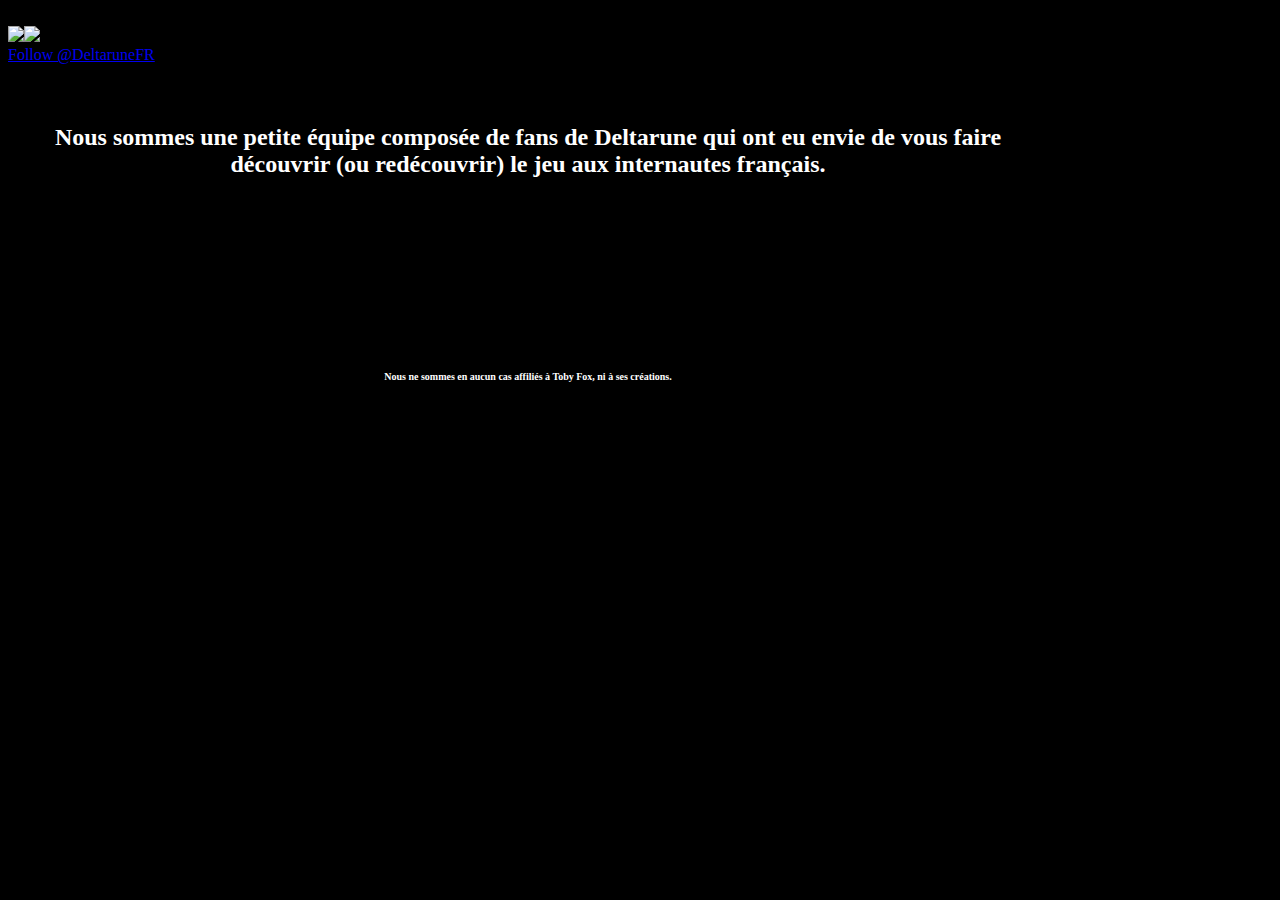
==== index.html @ 3766e6fe "Batch update" ====
<!DOCTYPE html><html><head>
    <meta charset="UTF-8">
    <!-- generator meta tag -->
    <!-- leave this for stats and Silex version check -->
    <meta name="generator" content="Silex v2.2.7">
    <!-- End of generator meta tag -->
    <script type="text/javascript" src="js/jquery.js"></script>
    <script type="text/javascript" src="js/jquery-ui.js"></script>
    <script type="text/javascript" src="js/pageable.js"></script>
    <script type="text/javascript" src="js/front-end.js"></script>
    <link rel="stylesheet" href="css/normalize.css">
    <link rel="stylesheet" href="css/front-end.css">

    
    <script type="text/javascript" class="silex-script"></script>
    
    <title>Deltarune FR</title>
    

    
<meta name="viewport" content="width=device-width, initial-scale=1, maximum-scale=2.2" data-silex-viewport=""><link href="css/logoPNG.png" rel="shortcut icon"><!-- Silex HEAD tag do not remove -->
    <!-- End of Silex HEAD tag do not remove --><link href="css/styles.css" rel="stylesheet" type="text/css"><style>body { opacity: 0; transition: .25s opacity ease; }</style></head>

<body class="body-initial all-style enable-mobile silex-runtime silex-published" data-silex-type="container">
    <div class="silex-pages">
        

        <a id="page-accueil" data-silex-type="page" class="page-element">Accueil</a></div>









    
    
    
















<a href="#!page-accueil" data-silex-type="image" class="editable-style silex-id-1541881539349-2 image-element" style=""><img src="assets/logoPNG.png" class="silex-element-content"></a><a href="#!page-accueil" data-silex-type="image" class="editable-style silex-id-1541881590220-3 image-element" style=""><img src="assets/banner.png" class="silex-element-content"></a><div data-silex-type="html" class="editable-style silex-id-1541883223145-7 html-element" style=""><div class="silex-element-content"><a href="https://twitter.com/DeltaruneFR?ref_src=twsrc%5Etfw" class="twitter-follow-button" data-size="large" data-lang="fr" data-show-count="false">Follow @DeltaruneFR</a><script async="" src="js/widgets.js" charset="utf-8"></script></div></div><div data-silex-type="text" class="editable-style silex-id-1541891472185-13 text-element" style=""><div class="silex-element-content normal"><p style="text-align: center;"><font size="5"><b style="color: rgb(255, 255, 255);">Nous
 sommes une petite équipe composée de fans de Deltarune qui ont eu envie
 de vous faire découvrir (ou redécouvrir) le jeu aux internautes 
français.</b></font></p><p style="text-align: center;"><font size="5"><b style="color: rgb(255, 255, 255);"><br></b></font></p><p style="text-align: center;"><font size="5"><b style="color: rgb(255, 255, 255);"><br></b></font></p><p style="text-align: center;"><font size="5"><b style="color: rgb(255, 255, 255);"><br></b></font></p><p style="text-align: center;"><font size="5"><b style="color: rgb(255, 255, 255);"><br></b></font></p><div style="text-align: center;"><font size="1"><b style="color: rgb(255, 255, 255);">Nous ne sommes en aucun cas affiliés à Toby Fox, ni à ses créations.</b></font></div></div></div></body></html>
---- css/styles.css ----
@import url(https://fonts.googleapis.com/css?family=VT323);
.body-initial {background-color: rgba(0,0,0,1); background-position: top center; background-repeat: no-repeat; background-attachment: fixed; background-size: contain; background-image: url('../assets/background.gif');}@media only screen and (max-width: 480px), only screen and (max-device-width: 480px) {.body-initial {background-image: url('/ce/github/get/DeltaRuneFR/master/background.gif'); background-position: center center; background-color: rgba(0,0,0,1); background-size: contain; background-attachment: fixed;}}.silex-id-1541881539349-2 {width: 78px; min-height: 81px; top: 3px; left: 3px;}@media only screen and (max-width: 480px), only screen and (max-device-width: 480px) {.silex-id-1541881539349-2 {left: 192px; top: 10px;}}.silex-id-1541881590220-3 {width: 212px; min-height: 59px; top: 15px; left: 73px;}@media only screen and (max-width: 480px), only screen and (max-device-width: 480px) {.silex-id-1541881590220-3 {left: 11px; top: 146px;}}.silex-id-1541883223145-7 {width: 195px; background-color: transparent; min-height: 62px; top: 36px; left: 289px;}@media only screen and (max-width: 480px), only screen and (max-device-width: 480px) {.silex-id-1541883223145-7 {top: 200px; left: 122px; width: 218px; min-height: 38px; background-color: transparent;}}.silex-id-1541891472185-13 {width: 1040px; min-height: 282px; top: 304px; left: 165px;}

.text-style-1 p {font-family: Courier New, monospace; font-style: normal; font-weight: bolder; font-size: 50px; color: #ffffff; text-align: center;}body.silex-runtime {opacity: 1;}
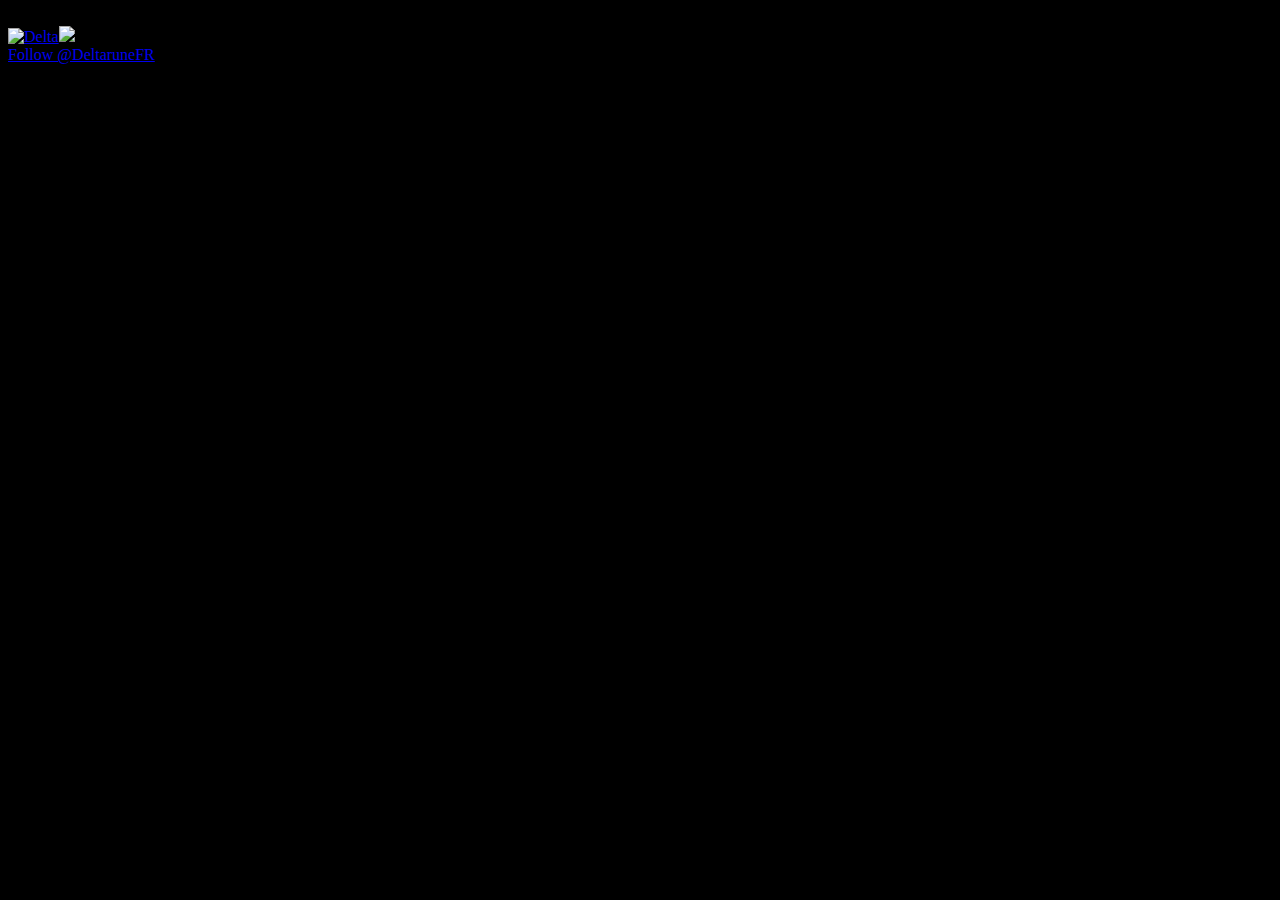
==== commit e9b4e1c7: "Batch update" ====
--- a/index.html
+++ b/index.html
@@ -54,7 +54,7 @@
 
 
 
-<a href="#!page-accueil" data-silex-type="image" class="editable-style silex-id-1541881539349-2 image-element" style=""><img src="assets/logoPNG.png" class="silex-element-content"></a><a href="#!page-accueil" data-silex-type="image" class="editable-style silex-id-1541881590220-3 image-element" style=""><img src="assets/banner.png" class="silex-element-content"></a><div data-silex-type="html" class="editable-style silex-id-1541883223145-7 html-element" style=""><div class="silex-element-content"><a href="https://twitter.com/DeltaruneFR?ref_src=twsrc%5Etfw" class="twitter-follow-button" data-size="large" data-lang="fr" data-show-count="false">Follow @DeltaruneFR</a><script async="" src="js/widgets.js" charset="utf-8"></script></div></div><div data-silex-type="text" class="editable-style silex-id-1541891472185-13 text-element" style=""><div class="silex-element-content normal"><p style="text-align: center;"><font size="5"><b style="color: rgb(255, 255, 255);">Nous
+<a href="#!page-accueil" data-silex-type="image" class="editable-style silex-id-1541881539349-2 image-element" style="" title="Deltarune FR"><img src="assets/logoPNG.png" class="silex-element-content" alt="Delta"></a><a href="#!page-accueil" data-silex-type="image" class="editable-style silex-id-1541881590220-3 image-element" style="" title="Deltarune FR"><img src="assets/banner.png" class="silex-element-content"></a><div data-silex-type="html" class="editable-style silex-id-1541883223145-7 html-element" style="" title="Twitter @DeltaruneFR"><div class="silex-element-content"><a href="https://twitter.com/DeltaruneFR?ref_src=twsrc%5Etfw" class="twitter-follow-button" data-size="large" data-lang="fr" data-show-count="false">Follow @DeltaruneFR</a><script async="" src="js/widgets.js" charset="utf-8"></script></div></div><div data-silex-type="text" class="editable-style silex-id-1541891472185-13 text-element text-style-2 hide-on-mobile" style=""><div class="silex-element-content normal"><p style="text-align: center;"><font size="5"><b style="color: rgb(255, 255, 255);">Nous
  sommes une petite équipe composée de fans de Deltarune qui ont eu envie
- de vous faire découvrir (ou redécouvrir) le jeu aux internautes 
+ de faire découvrir (ou redécouvrir) le jeu aux internautes 
 français.</b></font></p><p style="text-align: center;"><font size="5"><b style="color: rgb(255, 255, 255);"><br></b></font></p><p style="text-align: center;"><font size="5"><b style="color: rgb(255, 255, 255);"><br></b></font></p><p style="text-align: center;"><font size="5"><b style="color: rgb(255, 255, 255);"><br></b></font></p><p style="text-align: center;"><font size="5"><b style="color: rgb(255, 255, 255);"><br></b></font></p><div style="text-align: center;"><font size="1"><b style="color: rgb(255, 255, 255);">Nous ne sommes en aucun cas affiliés à Toby Fox, ni à ses créations.</b></font></div></div></div></body></html>--- a/css/styles.css
+++ b/css/styles.css
@@ -1,5 +1,6 @@
 
 @import url(https://fonts.googleapis.com/css?family=VT323);
-.body-initial {background-color: rgba(0,0,0,1); background-position: top center; background-repeat: no-repeat; background-attachment: fixed; background-size: contain; background-image: url('../assets/background.gif');}@media only screen and (max-width: 480px), only screen and (max-device-width: 480px) {.body-initial {background-image: url('/ce/github/get/DeltaRuneFR/master/background.gif'); background-position: center center; background-color: rgba(0,0,0,1); background-size: contain; background-attachment: fixed;}}.silex-id-1541881539349-2 {width: 78px; min-height: 81px; top: 3px; left: 3px;}@media only screen and (max-width: 480px), only screen and (max-device-width: 480px) {.silex-id-1541881539349-2 {left: 192px; top: 10px;}}.silex-id-1541881590220-3 {width: 212px; min-height: 59px; top: 15px; left: 73px;}@media only screen and (max-width: 480px), only screen and (max-device-width: 480px) {.silex-id-1541881590220-3 {left: 11px; top: 146px;}}.silex-id-1541883223145-7 {width: 195px; background-color: transparent; min-height: 62px; top: 36px; left: 289px;}@media only screen and (max-width: 480px), only screen and (max-device-width: 480px) {.silex-id-1541883223145-7 {top: 200px; left: 122px; width: 218px; min-height: 38px; background-color: transparent;}}.silex-id-1541891472185-13 {width: 1040px; min-height: 282px; top: 304px; left: 165px;}
+.body-initial {background-color: rgba(0,0,0,1); background-position: top center; background-repeat: no-repeat; background-attachment: fixed; background-size: contain; background-image: url('../assets/background.gif');}@media only screen and (max-width: 480px), only screen and (max-device-width: 480px) {.body-initial {background-image: url('/ce/github/get/DeltaRuneFR/master/background.gif'); background-position: center center; background-color: rgba(0,0,0,1); background-size: contain; background-attachment: fixed;}}.silex-id-1541881539349-2 {width: 78px; min-height: 81px; top: 3px; left: 3px;}@media only screen and (max-width: 480px), only screen and (max-device-width: 480px) {.silex-id-1541881539349-2 {left: 192px; top: 10px;}}.silex-id-1541881590220-3 {width: 212px; min-height: 59px; top: 15px; left: 73px;}@media only screen and (max-width: 480px), only screen and (max-device-width: 480px) {.silex-id-1541881590220-3 {left: 11px; top: 146px;}}.silex-id-1541883223145-7 {width: 195px; background-color: transparent; min-height: 62px; top: 36px; left: 289px;}@media only screen and (max-width: 480px), only screen and (max-device-width: 480px) {.silex-id-1541883223145-7 {top: 200px; left: 122px; width: 218px; min-height: 38px; background-color: transparent;}}.silex-id-1541891472185-13 {width: 1040px; min-height: 282px; top: 304px; left: 165px; opacity: 0;}
 
-.text-style-1 p {font-family: Courier New, monospace; font-style: normal; font-weight: bolder; font-size: 50px; color: #ffffff; text-align: center;}body.silex-runtime {opacity: 1;}
+.text-style-1 p {font-family: Courier New, monospace; font-style: normal; font-weight: bolder; font-size: 50px; color: #ffffff; text-align: center;}
+.text-style-2 p {font-family: Arial, sans-serif;}body.silex-runtime {opacity: 1;}
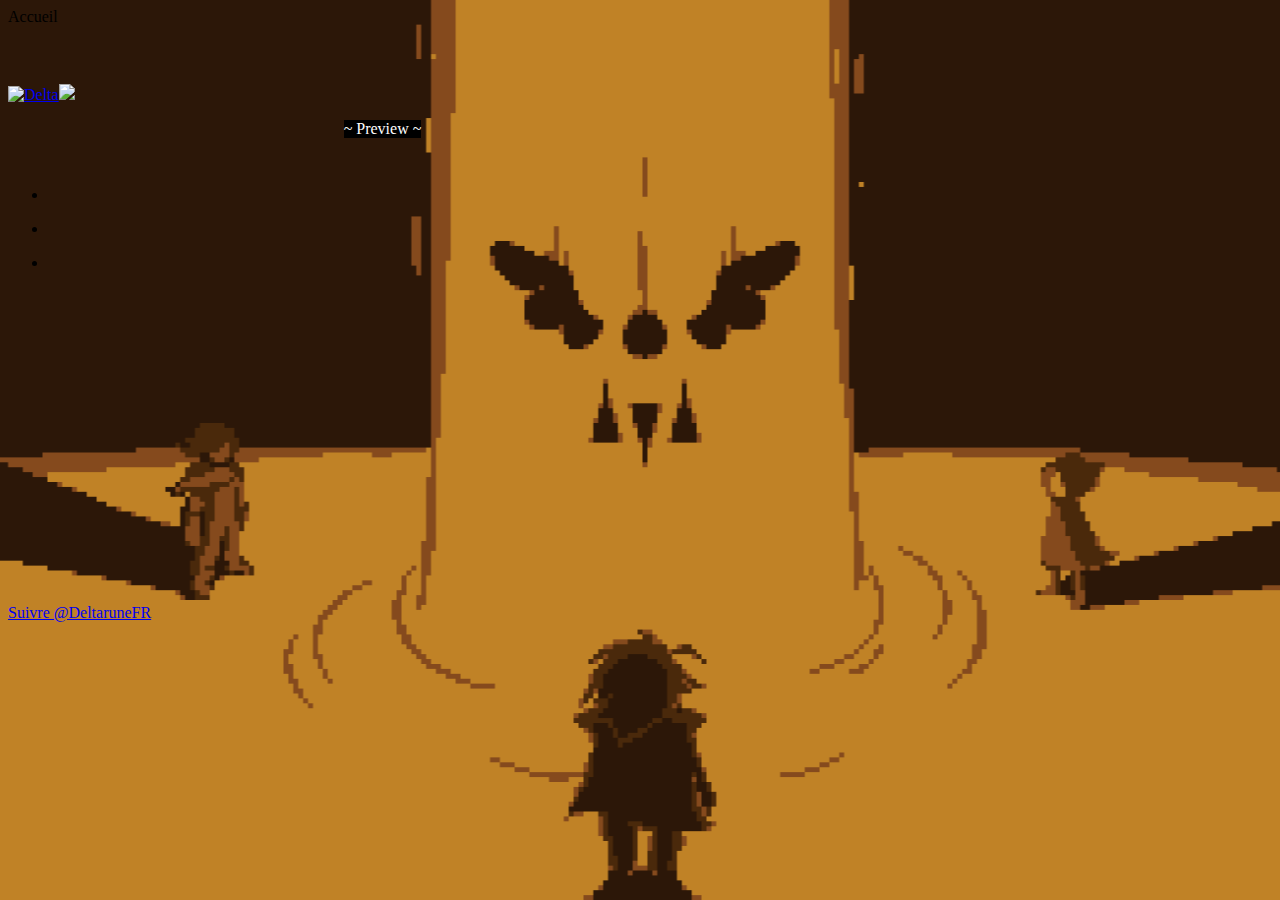
==== commit c33fa842: "Batch update" ====
--- a/index.html
+++ b/index.html
@@ -18,8 +18,7 @@
     
 
     
-<meta name="viewport" content="width=device-width, initial-scale=1, maximum-scale=2.2" data-silex-viewport=""><link href="css/logoPNG.png" rel="shortcut icon"><!-- Silex HEAD tag do not remove -->
-    <!-- End of Silex HEAD tag do not remove --><link href="css/styles.css" rel="stylesheet" type="text/css"><style>body { opacity: 0; transition: .25s opacity ease; }</style></head>
+<meta name="viewport" content="width=device-width, initial-scale=1, maximum-scale=2.2" data-silex-viewport=""><link href="css/logoPNG.png" rel="shortcut icon"><meta name="description" content="Nous sommes une petite équipe composée de fans de Deltarune qui ont eu envie de faire découvrir (ou redécouvrir) le jeu au public francophone."><meta name="twitter:card" content="summary"><meta name="twitter:image" content="https://pbs.twimg.com/profile_banners/1059182274632208388/1541527850/1500x500"><meta name="og:image" content="https://pbs.twimg.com/profile_banners/1059182274632208388/1541527850/1500x500"><meta name="twitter:site" content="@DeltaruneFR"><meta name="twitter:title" content="Deltarune FR"><meta name="og:title" content="Deltarune FR"><meta name="twitter:description" content="Nous sommes une petite équipe composée de fans de Deltarune qui ont eu envie de faire découvrir (ou redécouvrir) le jeu au public francophone."><meta name="og:description" content="Nous sommes une petite équipe composée de fans de Deltarune qui ont eu envie de faire découvrir (ou redécouvrir) le jeu au public francophone."><script src="js/unslider-min.js"></script><link rel="stylesheet" href="css/unslider.css"><!-- Silex HEAD tag do not remove --><!-- End of Silex HEAD tag do not remove --><link href="css/styles.css" rel="stylesheet" type="text/css"><style>body { opacity: 0; transition: .25s opacity ease; }</style></head>
 
 <body class="body-initial all-style enable-mobile silex-runtime silex-published" data-silex-type="container">
     <div class="silex-pages">
@@ -54,7 +53,89 @@
 
 
 
-<a href="#!page-accueil" data-silex-type="image" class="editable-style silex-id-1541881539349-2 image-element" style="" title="Deltarune FR"><img src="assets/logoPNG.png" class="silex-element-content" alt="Delta"></a><a href="#!page-accueil" data-silex-type="image" class="editable-style silex-id-1541881590220-3 image-element" style="" title="Deltarune FR"><img src="assets/banner.png" class="silex-element-content"></a><div data-silex-type="html" class="editable-style silex-id-1541883223145-7 html-element" style="" title="Twitter @DeltaruneFR"><div class="silex-element-content"><a href="https://twitter.com/DeltaruneFR?ref_src=twsrc%5Etfw" class="twitter-follow-button" data-size="large" data-lang="fr" data-show-count="false">Follow @DeltaruneFR</a><script async="" src="js/widgets.js" charset="utf-8"></script></div></div><div data-silex-type="text" class="editable-style silex-id-1541891472185-13 text-element text-style-2 hide-on-mobile" style=""><div class="silex-element-content normal"><p style="text-align: center;"><font size="5"><b style="color: rgb(255, 255, 255);">Nous
- sommes une petite équipe composée de fans de Deltarune qui ont eu envie
- de faire découvrir (ou redécouvrir) le jeu aux internautes 
-français.</b></font></p><p style="text-align: center;"><font size="5"><b style="color: rgb(255, 255, 255);"><br></b></font></p><p style="text-align: center;"><font size="5"><b style="color: rgb(255, 255, 255);"><br></b></font></p><p style="text-align: center;"><font size="5"><b style="color: rgb(255, 255, 255);"><br></b></font></p><p style="text-align: center;"><font size="5"><b style="color: rgb(255, 255, 255);"><br></b></font></p><div style="text-align: center;"><font size="1"><b style="color: rgb(255, 255, 255);">Nous ne sommes en aucun cas affiliés à Toby Fox, ni à ses créations.</b></font></div></div></div></body></html>+<div data-silex-type="html" class="editable-style silex-id-1541904207844-1 html-element" style=""><div class="silex-element-content"><audio id="PANTIN" autoplay="autoplay" loop="loop" controls="">
+ <source src="assets/legend.mp3" type="audio/mp3">
+</audio>
+<script type="text/javascript">
+var monElementAudio = document.getElementById('PANTIN');
+monElementAudio.volume = 0.1;
+</script></div></div><a href="#!page-accueil" data-silex-type="image" class="editable-style silex-id-1541881539349-2 image-element page-link-active" style="" title="Deltarune FR"><img src="assets/logoPNG.png" class="silex-element-content" alt="Delta"></a><a href="#!page-accueil" data-silex-type="image" class="editable-style silex-id-1541881590220-3 image-element" style="" title="Deltarune FR"><img src="assets/banner.png" class="silex-element-content"></a><div data-silex-type="html" class="editable-style silex-id-1541976893944-1 html-element silex-component silex-component-slideshow silex-use-height-not-minheight" style=""><div class="silex-element-content"><div id="parent_1541977367090_152">
+<!-- preview -->
+<div class="prodotype-preview">
+  
+  <div class="preview-text prodotype-force-size"><p>~ Preview ~</p></div>
+  <figure class="slide-0">
+    <div class="slide-image prodotype-force-size">
+      
+    </div>
+  </figure>
+  
+</div>
+<div id="id_1541977367090_152">
+  <!-- runtime -->
+  <!-- the whole slideshow -->
+  <ul class="prodotype-runtime">
+  
+    <li><figure class="slide-0">
+      
+      <div class="slide-image">
+        
+      </div>
+      
+    </figure></li>
+  
+    <li><figure class="slide-1">
+      
+      <div class="slide-image">
+        
+      </div>
+      
+    </figure></li>
+  
+    <li><figure class="slide-2">
+      
+      <div class="slide-image">
+        
+      </div>
+      
+    </figure></li>
+  
+  </ul>
+</div>
+</div>
+<style type="text/css">#parent_1541977367090_152 .prodotype-preview {list-style-type: none; margin: 0; padding: 0;}#parent_1541977367090_152 .prodotype-preview .preview-text {display: flex; align-items: center; justify-content: center;}#parent_1541977367090_152 .prodotype-preview .preview-text p {z-index: 1; background-color: black; color: white;}#parent_1541977367090_152 .slide-0 .slide-image {background-image: url('assets/1.png');}#parent_1541977367090_152 .slide-1 .slide-image {background-image: url('assets/2.png');}#parent_1541977367090_152 .slide-2 .slide-image {background-image: url('assets/3.png');}#parent_1541977367090_152 .slide-image {width: 100%; display: flex; justify-content: center; background-repeat: no-repeat; background-size: cover; background-position: 50%; align-items: flex-end;}#parent_1541977367090_152 figcaption {padding: 50px; color: white; background-color: rgba(0,0,0,0.5); width: 100%; text-align: center;}#parent_1541977367090_152 .unslider-nav {position: absolute; bottom: 10px; left: 0; right: 0; top: auto; margin: 0;}#parent_1541977367090_152 .unslider-nav ol {text-align: center;}#parent_1541977367090_152 .unslider-nav ol li.unslider-active {background: #fff; cursor: default; opacity: 1;}#parent_1541977367090_152 .unslider-nav ol li {display: inline-block; float: none; width: 6px; height: 6px; margin: 0 4px; padding: 3px; background: transparent; border-radius: 10px; overflow: hidden; text-indent: -999em; border: 2px solid #fff; cursor: pointer; opacity: .4;}#parent_1541977367090_152 .unslider-arrow {display: block; width: 32px; height: 32px; top: 50%; right: 16px; left: auto; margin-top: -16px; overflow: hidden; background: rgba(0,0,0,.2) no-repeat 50% 50%; background-image: url('[data-uri]'); background-size: 7px 11px; border-radius: 32px; text-indent: -999em; opacity: .6; transition: opacity .2s;}#parent_1541977367090_152 .unslider-arrow.prev {left: 16px; right: auto; -ms-transform: rotate(-180deg); transform: rotate(-180deg);}</style>
+<script type="text/javascript">
+  (function() {
+    function initUnslider() {
+      // do not start in the editor (it would mess with the markup)
+      if(!$('body').hasClass('silex-runtime')) return;
+
+      var slider = $('#id_1541977367090_152').unslider({
+        'autoplay': true,
+        'speed': 600,
+        'delay': 8000,
+        'index': 0,
+        'nav': false,
+        'animation': 'fade',
+        'arrows': false
+      });
+      //  Listen to slide changes
+      
+      // apply element height to the images
+      var silexElement = $('#id_1541977367090_152').closest('.editable-style');
+      var elementMinHeight = silexElement.css('height');
+      var elementWidth = silexElement.css('width');
+      $('#id_1541977367090_152 li .slide-image').css({
+        'height': elementMinHeight
+      });
+      
+      // apply element height to the container (useful for fade only)
+      $('#id_1541977367090_152 ul').css({
+        'height': elementMinHeight
+      });
+      
+  }
+    initUnslider();
+  })();
+</script>
+</div></div><div data-silex-type="html" class="editable-style silex-id-1541883223145-7 html-element" style="" title="Twitter @DeltaruneFR"><div class="silex-element-content"><a href="https://twitter.com/DeltaruneFR?ref_src=twsrc%5Etfw" class="twitter-follow-button" data-size="large" data-lang="fr" data-show-count="false">Suivre @DeltaruneFR</a><script async="" src="js/widgets.js" charset="utf-8" type="text/javascript"></script></div></div></body></html>--- a/css/unslider.css
+++ b/css/unslider.css
@@ -0,0 +1 @@
+.unslider{overflow:auto;margin:0;padding:0}.unslider-wrap{position:relative}.unslider-wrap.unslider-carousel li{float:left}.unslider-vertical>ul{height:100%}.unslider-vertical li{float:none;width:100%}.unslider-fade{position:relative}.unslider-fade .unslider-wrap li{position:absolute;left:0;top:0;right:0;z-index:8}.unslider-fade .unslider-wrap li.unslider-active{z-index:10}.unslider li,.unslider ol,.unslider ul{list-style:none;margin:0;padding:0;border:none}.unslider-arrow{position:absolute;left:20px;z-index:2;cursor:pointer}.unslider-arrow.next{left:auto;right:20px}
--- a/css/styles.css
+++ b/css/styles.css
@@ -1,6 +1,7 @@
 
 @import url(https://fonts.googleapis.com/css?family=VT323);
-.body-initial {background-color: rgba(0,0,0,1); background-position: top center; background-repeat: no-repeat; background-attachment: fixed; background-size: contain; background-image: url('../assets/background.gif');}@media only screen and (max-width: 480px), only screen and (max-device-width: 480px) {.body-initial {background-image: url('/ce/github/get/DeltaRuneFR/master/background.gif'); background-position: center center; background-color: rgba(0,0,0,1); background-size: contain; background-attachment: fixed;}}.silex-id-1541881539349-2 {width: 78px; min-height: 81px; top: 3px; left: 3px;}@media only screen and (max-width: 480px), only screen and (max-device-width: 480px) {.silex-id-1541881539349-2 {left: 192px; top: 10px;}}.silex-id-1541881590220-3 {width: 212px; min-height: 59px; top: 15px; left: 73px;}@media only screen and (max-width: 480px), only screen and (max-device-width: 480px) {.silex-id-1541881590220-3 {left: 11px; top: 146px;}}.silex-id-1541883223145-7 {width: 195px; background-color: transparent; min-height: 62px; top: 36px; left: 289px;}@media only screen and (max-width: 480px), only screen and (max-device-width: 480px) {.silex-id-1541883223145-7 {top: 200px; left: 122px; width: 218px; min-height: 38px; background-color: transparent;}}.silex-id-1541891472185-13 {width: 1040px; min-height: 282px; top: 304px; left: 165px; opacity: 0;}
+.body-initial {background-color: rgba(0,0,0,1); background-position: center center; background-repeat: no-repeat; background-attachment: fixed; background-size: cover; background-image: url('../assets/background.png');}@media only screen and (max-width: 480px), only screen and (max-device-width: 480px) {.body-initial {background-image: url('https://editor.silex.me/ce/github/get/DeltaRuneFR/master/background.gif'); background-position: center center; background-color: rgba(0,0,0,1); background-size: contain; background-attachment: fixed;}}.silex-id-1541904207844-1 {width: 20px; background-color: transparent; min-height: 20px; top: -19px; left: 494px; opacity: 0;}.silex-id-1541881539349-2 {width: 132px; min-height: 135px; top: -14px; left: -1px;}@media only screen and (max-width: 480px), only screen and (max-device-width: 480px) {.silex-id-1541881539349-2 {left: 192px; top: 10px;}}.silex-id-1541881590220-3 {width: 213px; min-height: 55px; top: 40px; left: 105px;}@media only screen and (max-width: 480px), only screen and (max-device-width: 480px) {.silex-id-1541881590220-3 {left: 11px; top: 146px;}}.silex-id-1541976893944-1 {height: 500px; width: 749px; background-color: transparent; top: 88px; left: 308px; min-height: 500px;}.silex-id-1541883223145-7 {width: 173px; background-color: transparent; min-height: 61px; top: 10px; left: 137px;}@media only screen and (max-width: 480px), only screen and (max-device-width: 480px) {.silex-id-1541883223145-7 {top: 200px; left: 122px; width: 218px; min-height: 38px; background-color: transparent;}}
 
 .text-style-1 p {font-family: Courier New, monospace; font-style: normal; font-weight: bolder; font-size: 50px; color: #ffffff; text-align: center;}
-.text-style-2 p {font-family: Arial, sans-serif;}body.silex-runtime {opacity: 1;}
+.text-style-2 p {font-family: Arial, sans-serif;}
+body.silex-runtime {opacity: 1;}
